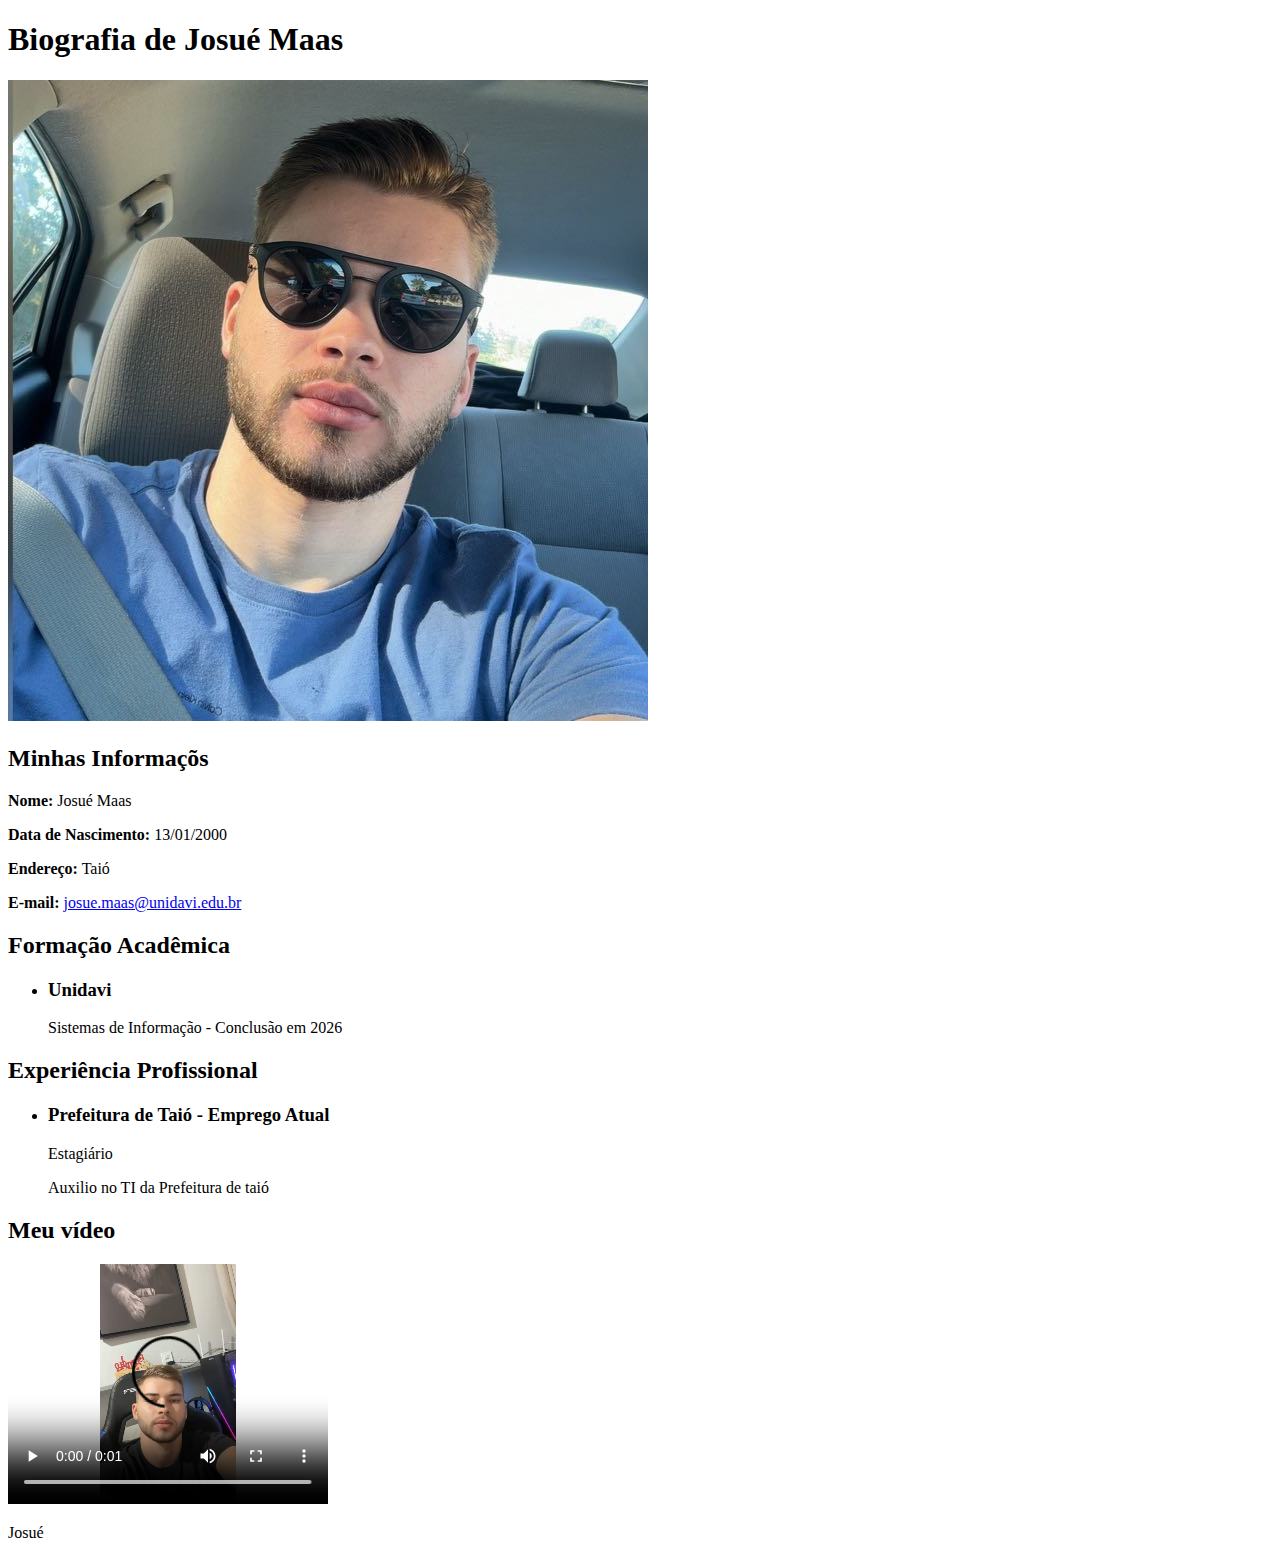
==== aula_2/pratica2.html @ 2078d716 "Finalizando trabalho" ====
<!DOCTYPE html>
<html lang="pt-BR">
<head>
    <meta charset="UTF-8">
    <meta name="viewport" content="width=device-width, initial-scale=1.0">
    <title>Biografia de Josué Maas</title>
</head>
<body>
    <header>
        <h1>Biografia de Josué Maas</h1>
    </header>

    <main>
        <section>
            <img src="imjjosu.jpeg" alt="Foto de Paulo Vitor Ricken">
        </section>

        <section>
            <h2>Minhas Informaçõs</h2>
            <p><strong>Nome:</strong> Josué Maas</p>
            <p><strong>Data de Nascimento:</strong> 13/01/2000</p>
            <p><strong>Endereço:</strong> Taió</p>
            <p><strong>E-mail:</strong> <a href="mailto:josue.maas@unidavi.edu.br">josue.maas@unidavi.edu.br</a></p>
        </section>

        <section>
            <h2>Formação Acadêmica</h2>
            <ul>
                <li>
                    <h3>Unidavi</h3>
                    <p>Sistemas de Informação - Conclusão em 2026</p>
                </li>
            </ul>
        </section>

        <section>
            <h2>Experiência Profissional</h2>
            <ul>
                <li>
                    <h3>Prefeitura de Taió - <strong>Emprego Atual</strong></h3>
                    <p>Estagiário</p>
                    <p>Auxilio no TI da Prefeitura de taió</p>
                </li>
        </section>

        <section>
            <h2>Meu vídeo </h2>
            <video src="josue.MP4" width="320" height="240" controls></video>
        </section>
    </main>

    <footer>
        <p>Josué</p>
    </footer>
</body>
</html>
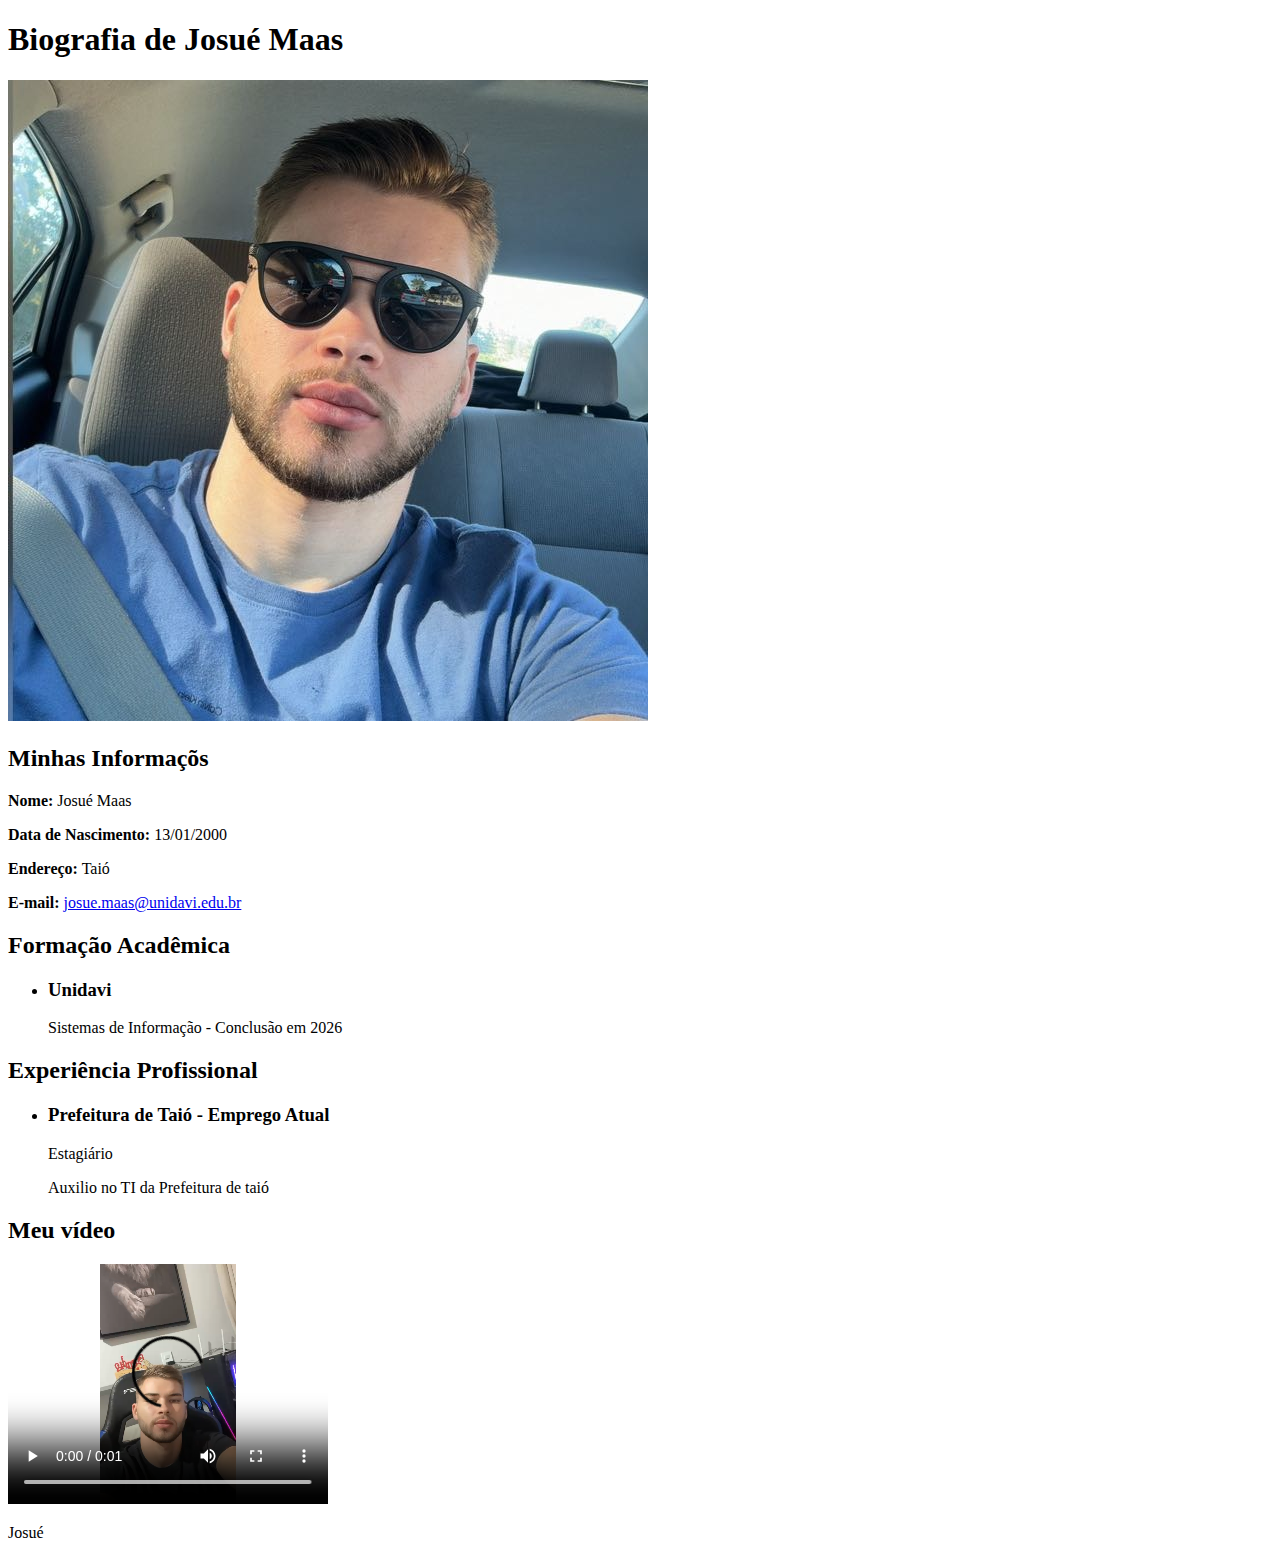
==== commit efee306a: "Exercicio02" ====
--- a/aula_2/pratica2.html
+++ b/aula_2/pratica2.html
@@ -3,7 +3,7 @@
 <head>
     <meta charset="UTF-8">
     <meta name="viewport" content="width=device-width, initial-scale=1.0">
-    <title>Biografia de Josué Maas</title>
+    <title>Biografia de Josué</title>
 </head>
 <body>
     <header>
